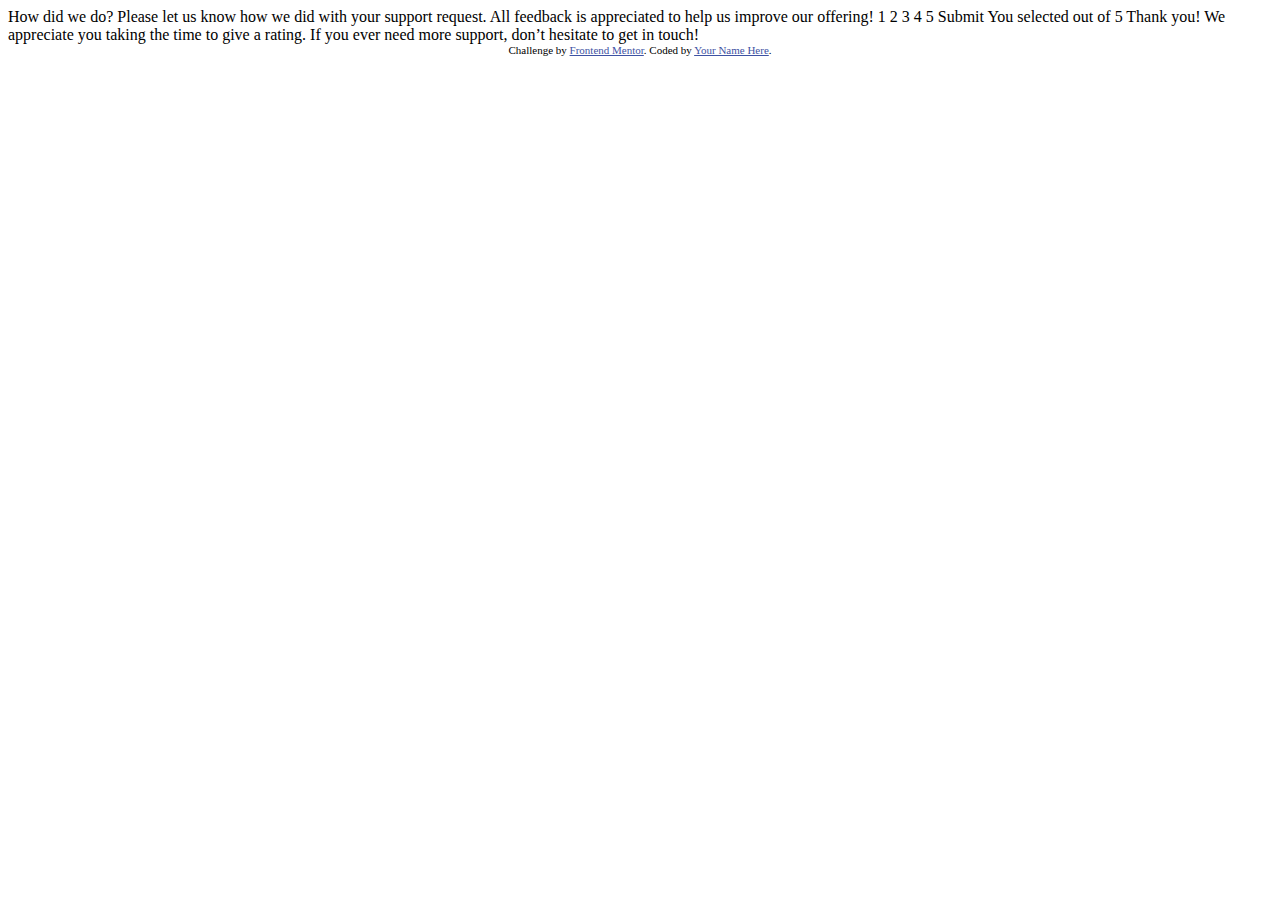
==== index.html @ 5d09d1c2 "starter code" ====
<!DOCTYPE html>
<html lang="en">
<head>
  <meta charset="UTF-8">
  <meta name="viewport" content="width=device-width, initial-scale=1.0"> <!-- displays site properly based on user's device -->

  <link rel="icon" type="image/png" sizes="32x32" href="./images/favicon-32x32.png">
  
  <title>Frontend Mentor | Interactive rating component</title>

  <!-- Feel free to remove these styles or customise in your own stylesheet 👍 -->
  <style>
    .attribution { font-size: 11px; text-align: center; }
    .attribution a { color: hsl(228, 45%, 44%); }
  </style>
</head>
<body>

  <!-- Rating state start -->

  How did we do?

  Please let us know how we did with your support request. All feedback is appreciated 
  to help us improve our offering!

  1 2 3 4 5

  Submit

  <!-- Rating state end -->

  <!-- Thank you state start -->

  You selected <!-- Add rating here --> out of 5

  Thank you!

  We appreciate you taking the time to give a rating. If you ever need more support, 
  don’t hesitate to get in touch!

  <!-- Thank you state end -->

  
  <div class="attribution">
    Challenge by <a href="https://www.frontendmentor.io?ref=challenge" target="_blank">Frontend Mentor</a>. 
    Coded by <a href="#">Your Name Here</a>.
  </div>
</body>
</html>
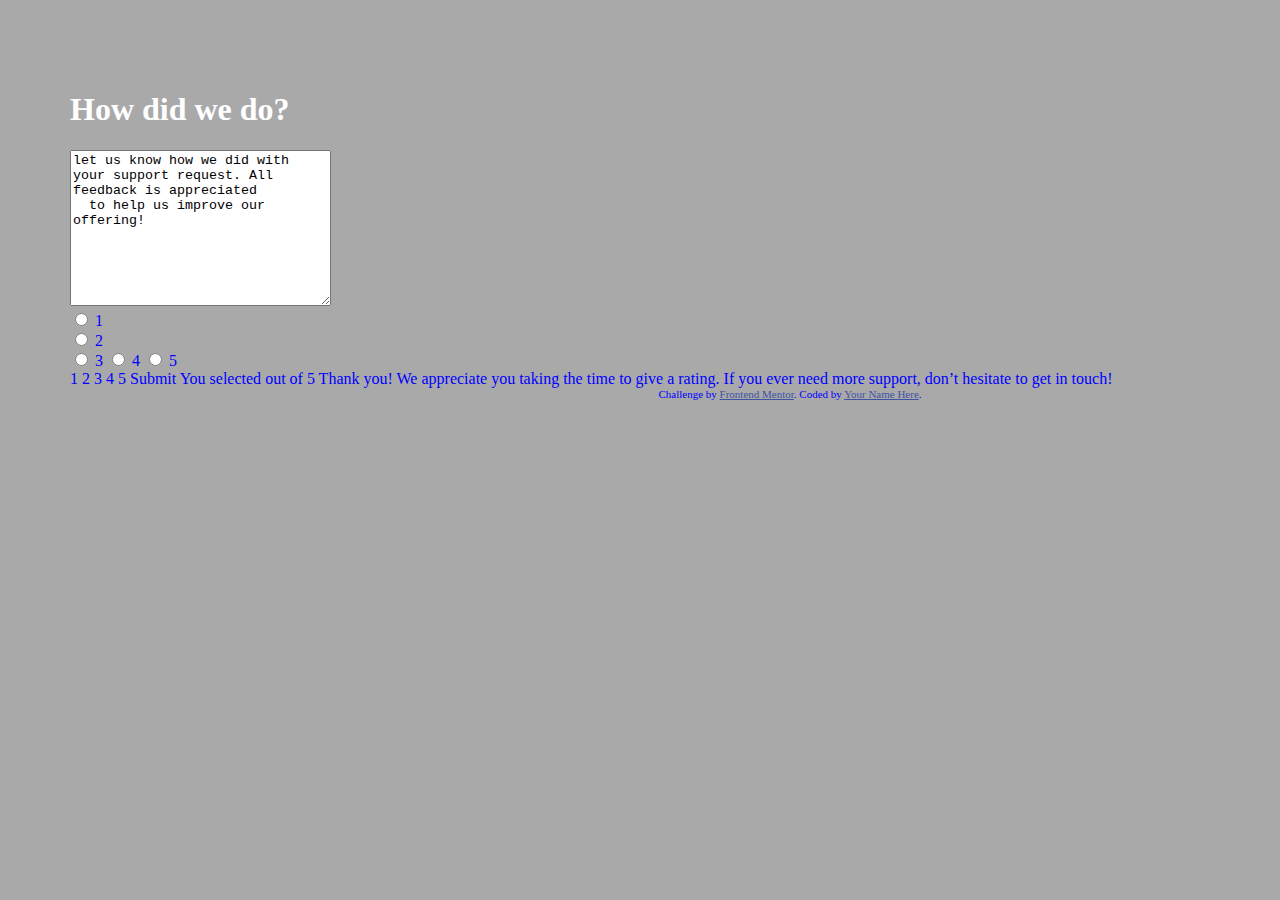
==== commit 2da5d311: "buttons" ====
--- a/index.html
+++ b/index.html
@@ -5,6 +5,10 @@
   <meta name="viewport" content="width=device-width, initial-scale=1.0"> <!-- displays site properly based on user's device -->
 
   <link rel="icon" type="image/png" sizes="32x32" href="./images/favicon-32x32.png">
+  <link rel="stylesheet" href="styles.css">
+  <style>
+    @import url('https://fonts.googleapis.com/css2?family=Inconsolata:wght@900&family=Rubik+Bubbles&family=Rubik+Distressed&display=swap');
+  </style>
   
   <title>Frontend Mentor | Interactive rating component</title>
 
@@ -17,12 +21,27 @@
 <body>
 
   <!-- Rating state start -->
+  
 
-  How did we do?
+  <h1>How did we do?</h1> 
 
-  Please let us know how we did with your support request. All feedback is appreciated 
+<textarea name="message" rows="10" cols="30">
+let us know how we did with your support request. All feedback is appreciated 
   to help us improve our offering!
-
+</textarea>
+  
+<form>
+  <input type="radio" id="1" name="1" value="1">
+  <label for="1">1</label><br>
+  <input type="radio" id="2" name="fav_language" value="2">
+  <label for="2">2</label><br>
+  <input type="radio" id="3" name="3" value="3">
+  <label for="3">3</label>
+  <input type="radio" id="4" name="4" value="4">
+  <label for="4">4</label>
+  <input type="radio" id="5" name="5" value="5">
+  <label for="5">5</label>
+</form>
   1 2 3 4 5
 
   Submit
--- a/styles.css
+++ b/styles.css
@@ -0,0 +1,14 @@
+body {
+  color: blue;
+   width: 1440px;
+    border: 1px;
+    padding: 50px;
+    margin: 20px;
+    background-color:darkgray;
+}
+h1 {
+  color:white;
+}
+h2 {
+  color:lightgray;
+}
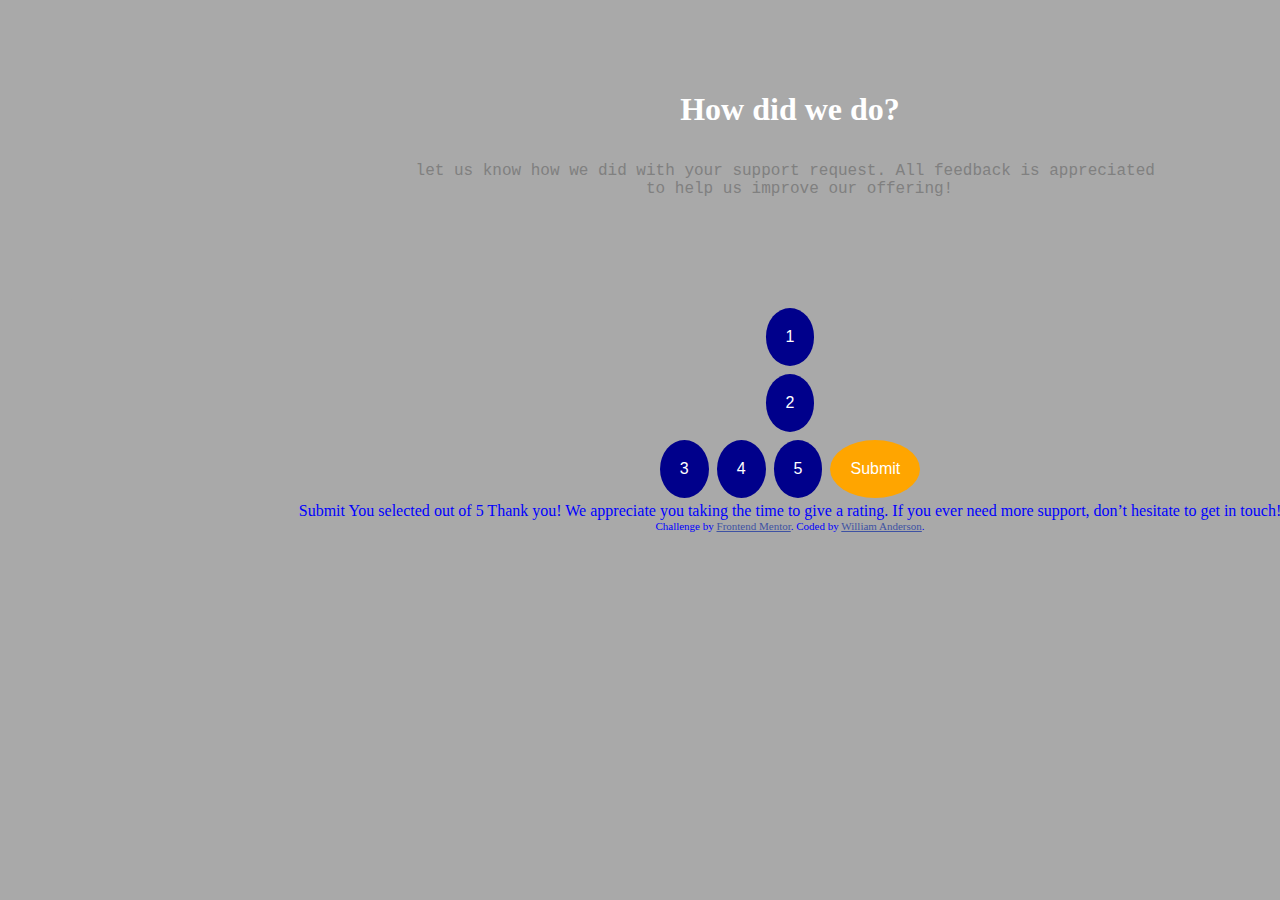
==== commit aae74f95: "css" ====
--- a/index.html
+++ b/index.html
@@ -25,24 +25,29 @@
 
   <h1>How did we do?</h1> 
 
-<textarea name="message" rows="10" cols="30">
+<textarea name="message" id="textarea" rows="10" cols="30">
 let us know how we did with your support request. All feedback is appreciated 
   to help us improve our offering!
 </textarea>
   
-<form>
-  <input type="radio" id="1" name="1" value="1">
-  <label for="1">1</label><br>
-  <input type="radio" id="2" name="fav_language" value="2">
-  <label for="2">2</label><br>
-  <input type="radio" id="3" name="3" value="3">
-  <label for="3">3</label>
-  <input type="radio" id="4" name="4" value="4">
-  <label for="4">4</label>
-  <input type="radio" id="5" name="5" value="5">
-  <label for="5">5</label>
+<form action="/action_page.php" id="form" target="_blank">
+  <input type="button" id="button1" name="1" value="1">
+  <label for="1"></label><br>
+  <input type="button" id="button2" name="2" value="2">
+  <label for="2"></label><br>
+  <input type="button" id="button3" name="3" value="3">
+  <label for="3"></label>
+  <input type="button" id="button4" name="4" value="4">
+  <label for="4"></label>
+  <input type="button" id="button5" name="5" value="5">
+  <label for="5"></label>
+
+
+
+
+  <input type="submit" id="submit" value="Submit">
 </form>
-  1 2 3 4 5
+ 
 
   Submit
 
@@ -62,7 +67,7 @@
   
   <div class="attribution">
     Challenge by <a href="https://www.frontendmentor.io?ref=challenge" target="_blank">Frontend Mentor</a>. 
-    Coded by <a href="#">Your Name Here</a>.
+    Coded by <a href="https://github.com/wllmAnderson">William Anderson</a>.
   </div>
 </body>
 </html>--- a/styles.css
+++ b/styles.css
@@ -5,6 +5,21 @@
     padding: 50px;
     margin: 20px;
     background-color:darkgray;
+    text-align: center;
+}
+
+#textarea {
+  width: 100%;
+  height: 150px;
+  padding: 12px 20px;
+  box-sizing: border-box;
+  border:none;
+  border-radius: 4px;
+  background-color:darkgray;
+  font-size: 16px;
+  resize: none;
+  color: grey;
+  text-align: center;
 }
 h1 {
   color:white;
@@ -12,3 +27,92 @@
 h2 {
   color:lightgray;
 }
+
+#form {
+  text-align: center;
+}
+
+#button1 {
+  
+  border-radius: 50%;
+  background-color:darkblue;
+  border: none;
+  color: white;
+  padding: 20px;
+  text-align: center;
+  text-decoration: none;
+  display: inline-block;
+  font-size: 16px;
+  margin: 4px 2px;
+}
+
+#button2 {
+  
+  border-radius: 50%;
+  background-color:darkblue;
+  border: none;
+  color: white;
+  padding: 20px;
+  text-align: center;
+  text-decoration: none;
+  display: inline-block;
+  font-size: 16px;
+  margin: 4px 2px;
+}
+
+#button3 {
+  
+  border-radius: 50%;
+  background-color:darkblue;
+  border: none;
+  color: white;
+  padding: 20px;
+  text-align: center;
+  text-decoration: none;
+  display: inline-block;
+  font-size: 16px;
+  margin: 4px 2px;
+}
+
+#button4 {
+  
+  border-radius: 50%;
+  background-color:darkblue;
+  border: none;
+  color: white;
+  padding: 20px;
+  text-align: center;
+  text-decoration: none;
+  display: inline-block;
+  font-size: 16px;
+  margin: 4px 2px;
+}
+
+#button5 {
+  
+  border-radius: 50%;
+  background-color:darkblue;
+  border: none;
+  color: white;
+  padding: 20px;
+  text-align: center;
+  text-decoration: none;
+  display: inline-block;
+  font-size: 16px;
+  margin: 4px 2px;
+}
+
+#submit {
+  border-radius: 50%;
+  background-color:orange;
+  border: none;
+  color: white;
+  padding: 20px;
+  text-align: center;
+  text-decoration: none;
+  display: inline-block;
+  font-size: 16px;
+  margin: 4px 2px;
+}
+
+
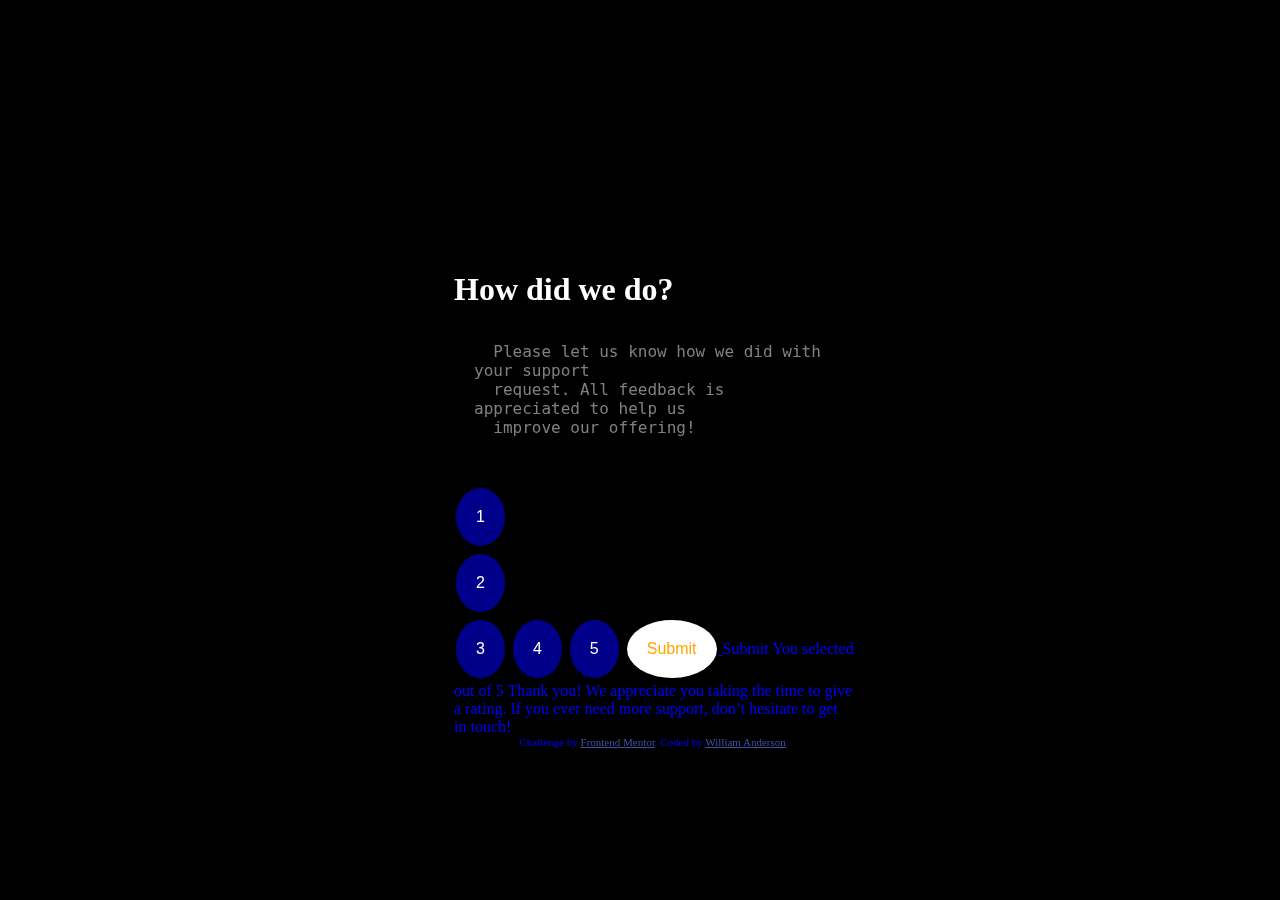
==== commit d8e5fcea: "submit" ====
--- a/index.html
+++ b/index.html
@@ -25,10 +25,11 @@
 
   <h1>How did we do?</h1> 
 
-<textarea name="message" id="textarea" rows="10" cols="30">
-let us know how we did with your support request. All feedback is appreciated 
-  to help us improve our offering!
-</textarea>
+  <textarea name="message" id="textarea" rows="10" cols="30">
+  Please let us know how we did with your support
+  request. All feedback is appreciated to help us 
+  improve our offering!
+  </textarea>
   
 <form action="/action_page.php" id="form" target="_blank">
   <input type="button" id="button1" name="1" value="1">
@@ -41,13 +42,9 @@
   <label for="4"></label>
   <input type="button" id="button5" name="5" value="5">
   <label for="5"></label>
-
-
-
-
-  <input type="submit" id="submit" value="Submit">
 </form>
- 
+ <a href="./thank-you.html"><input type="submit" id="submit"/>
+</a>
 
   Submit
 
--- a/styles.css
+++ b/styles.css
@@ -1,11 +1,14 @@
 body {
   color: blue;
-   width: 1440px;
+   width: 400px;
     border: 1px;
     padding: 50px;
     margin: 20px;
-    background-color:darkgray;
-    text-align: center;
+    background-color:black;
+    text-align:left;
+    position: fixed;
+    top: 20%;
+    left: 30%;
 }
 
 #textarea {
@@ -15,11 +18,15 @@
   box-sizing: border-box;
   border:none;
   border-radius: 4px;
-  background-color:darkgray;
+  background-color:black;
   font-size: 16px;
   resize: none;
   color: grey;
-  text-align: center;
+  text-align:left;
+}
+#form {
+  text-align: right;
+  display: inline;
 }
 h1 {
   color:white;
@@ -28,9 +35,7 @@
   color:lightgray;
 }
 
-#form {
-  text-align: center;
-}
+
 
 #button1 {
   
@@ -104,9 +109,9 @@
 
 #submit {
   border-radius: 50%;
-  background-color:orange;
+  background-color:white;
   border: none;
-  color: white;
+  color:orange;
   padding: 20px;
   text-align: center;
   text-decoration: none;
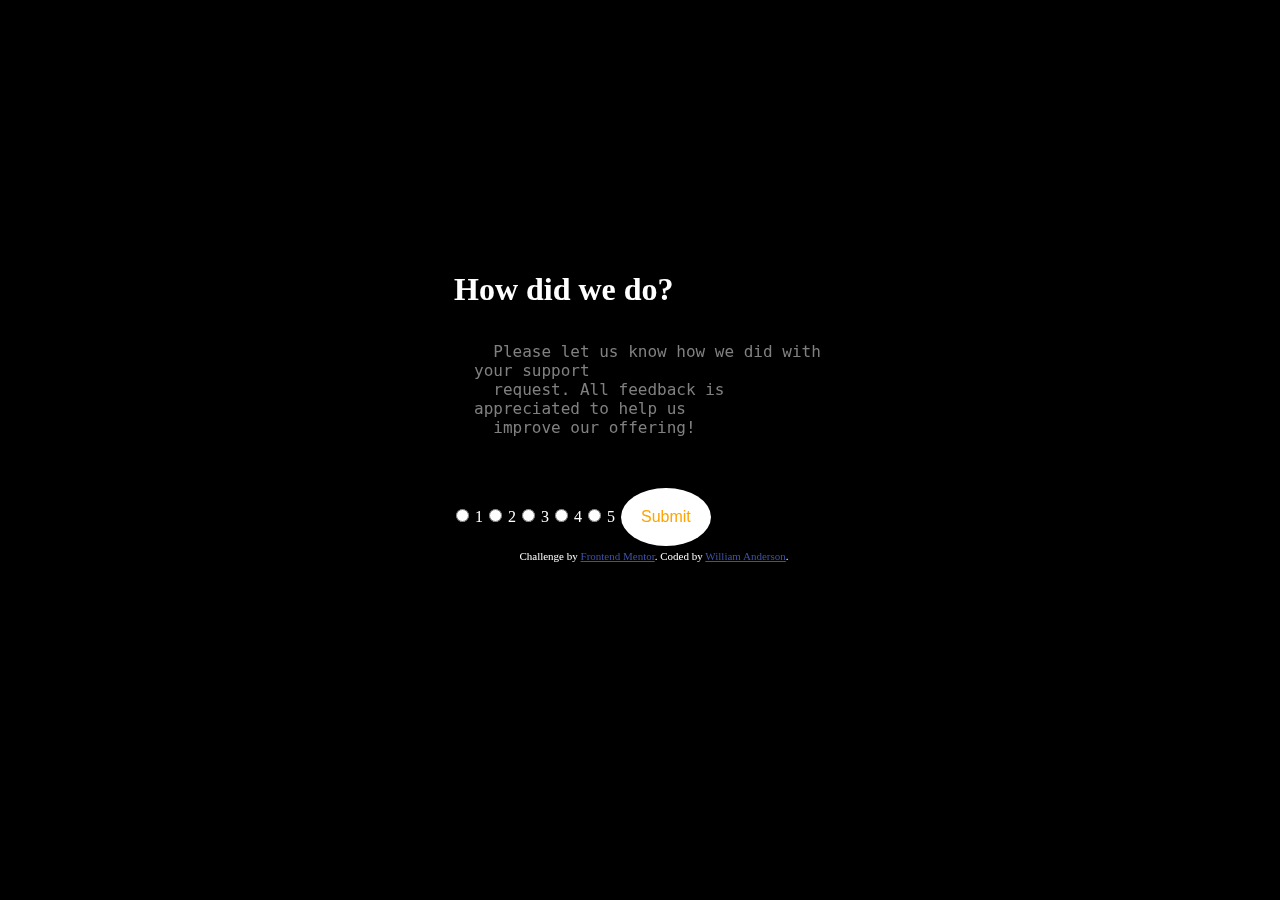
==== commit df151d4e: "buttons fixed single line" ====
--- a/index.html
+++ b/index.html
@@ -32,34 +32,19 @@
   </textarea>
   
 <form action="/action_page.php" id="form" target="_blank">
-  <input type="button" id="button1" name="1" value="1">
-  <label for="1"></label><br>
-  <input type="button" id="button2" name="2" value="2">
-  <label for="2"></label><br>
-  <input type="button" id="button3" name="3" value="3">
-  <label for="3"></label>
-  <input type="button" id="button4" name="4" value="4">
-  <label for="4"></label>
-  <input type="button" id="button5" name="5" value="5">
-  <label for="5"></label>
+  <input type="radio" id="button1" name="1" value="1">
+  <label for="1">1</label>
+  <input type="radio" id="button2" name="1" value="2">
+  <label for="2">2</label>
+  <input type="radio" id="button3" name="1" value="3">
+  <label for="3">3</label>
+  <input type="radio" id="button4" name="1" value="4">
+  <label for="4">4</label>
+  <input type="radio" id="button5" name="1" value="5">
+  <label for="5">5</label>
 </form>
  <a href="./thank-you.html"><input type="submit" id="submit"/>
 </a>
-
-  Submit
-
-  <!-- Rating state end -->
-
-  <!-- Thank you state start -->
-
-  You selected <!-- Add rating here --> out of 5
-
-  Thank you!
-
-  We appreciate you taking the time to give a rating. If you ever need more support, 
-  don’t hesitate to get in touch!
-
-  <!-- Thank you state end -->
 
   
   <div class="attribution">
--- a/styles.css
+++ b/styles.css
@@ -1,5 +1,5 @@
 body {
-  color: blue;
+  color:white;
    width: 400px;
     border: 1px;
     padding: 50px;
@@ -25,8 +25,9 @@
   text-align:left;
 }
 #form {
-  text-align: right;
+  text-align:center;
   display: inline;
+
 }
 h1 {
   color:white;
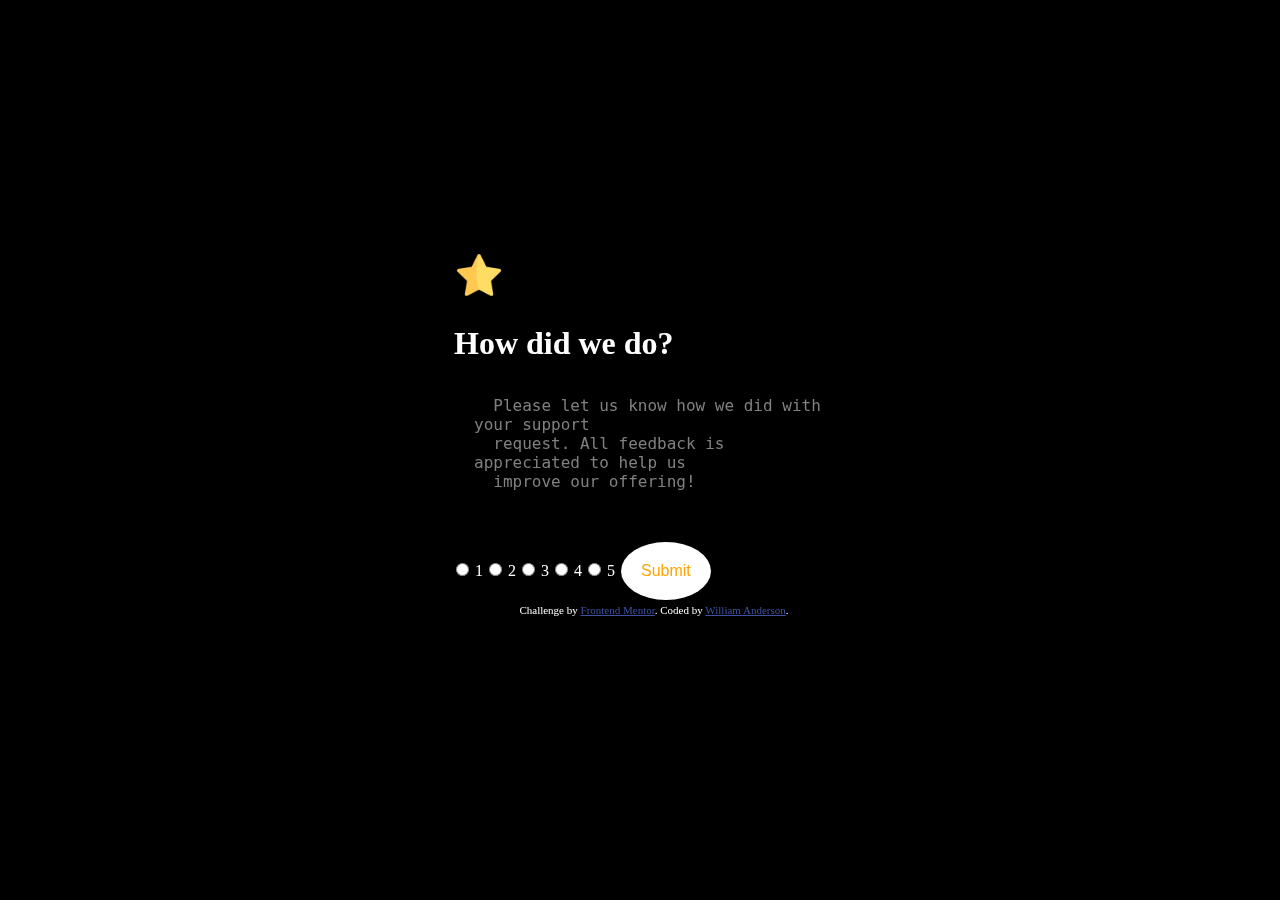
==== commit 1cb15c6d: "star" ====
--- a/index.html
+++ b/index.html
@@ -6,6 +6,7 @@
 
   <link rel="icon" type="image/png" sizes="32x32" href="./images/favicon-32x32.png">
   <link rel="stylesheet" href="styles.css">
+  <script src="script.js"></script>
   <style>
     @import url('https://fonts.googleapis.com/css2?family=Inconsolata:wght@900&family=Rubik+Bubbles&family=Rubik+Distressed&display=swap');
   </style>
@@ -19,7 +20,7 @@
   </style>
 </head>
 <body>
-
+  <img src="./images/free-star-icon-2768-thumb.png" id="star" alt="star">
   <!-- Rating state start -->
   
 
@@ -46,6 +47,8 @@
  <a href="./thank-you.html"><input type="submit" id="submit"/>
 </a>
 
+
+
   
   <div class="attribution">
     Challenge by <a href="https://www.frontendmentor.io?ref=challenge" target="_blank">Frontend Mentor</a>. 
--- a/styles.css
+++ b/styles.css
@@ -35,7 +35,12 @@
 h2 {
   color:lightgray;
 }
-
+#star {
+  width: 50px;
+  height: 50px;
+  border: 50px;
+  
+}
 
 
 #button1 {
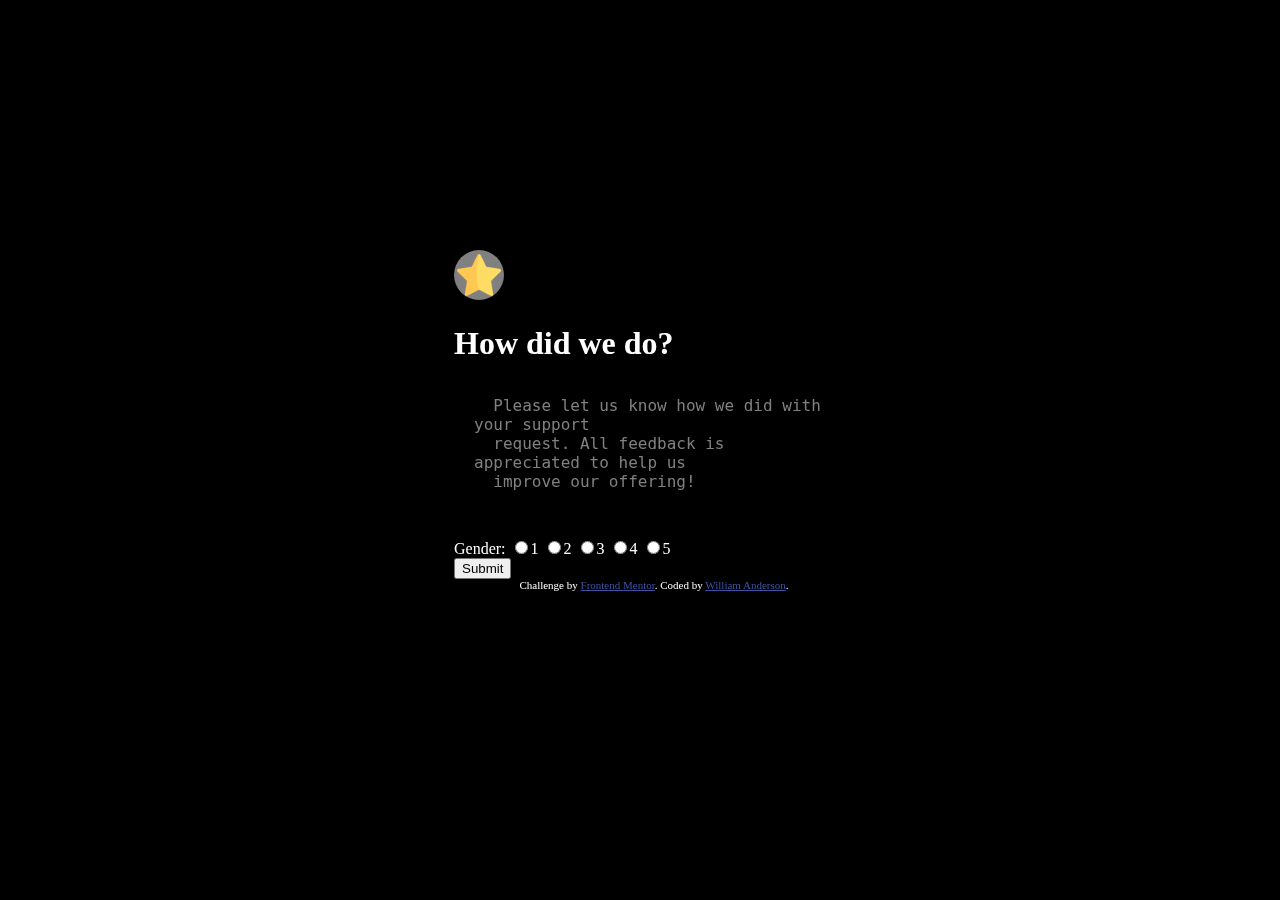
==== commit b7392233: "update submit button" ====
--- a/index.html
+++ b/index.html
@@ -32,24 +32,34 @@
   improve our offering!
   </textarea>
   
-<form action="/action_page.php" id="form" target="_blank">
-  <input type="radio" id="button1" name="1" value="1">
-  <label for="1">1</label>
-  <input type="radio" id="button2" name="1" value="2">
-  <label for="2">2</label>
-  <input type="radio" id="button3" name="1" value="3">
-  <label for="3">3</label>
-  <input type="radio" id="button4" name="1" value="4">
-  <label for="4">4</label>
-  <input type="radio" id="button5" name="1" value="5">
-  <label for="5">5</label>
-</form>
- <a href="./thank-you.html"><input type="submit" id="submit"/>
+
+ 
+Gender:
+<input type="radio" name="gender" value="1">1
+<input type="radio" name="gender" value="2">2
+<input type="radio" name="gender" value="3">3
+<input type="radio" name="gender" value="4">4
+<input type="radio" name="gender" value="5">5
+<br>
+<a href="./thank-you.html">
+<button type="button" onclick="displayRadioValue()">
+  Submit
+</button>
 </a>
+<br>
+<div id="result"></div>
+<script>
+  function displayRadioValue() {
+      var ele = document.getElementsByName('gender');
 
+      for (i = 0; i < ele.length; i++) {
+          if (ele[i].checked)
+              document.getElementById("result").innerHTML
+                  = "Gender: " + ele[i].value;
+      }
+  }
+</script>
 
-
-  
   <div class="attribution">
     Challenge by <a href="https://www.frontendmentor.io?ref=challenge" target="_blank">Frontend Mentor</a>. 
     Coded by <a href="https://github.com/wllmAnderson">William Anderson</a>.
--- a/styles.css
+++ b/styles.css
@@ -39,7 +39,8 @@
   width: 50px;
   height: 50px;
   border: 50px;
-  
+  background-color: gray;
+  border-radius: 50%;
 }
 
 
